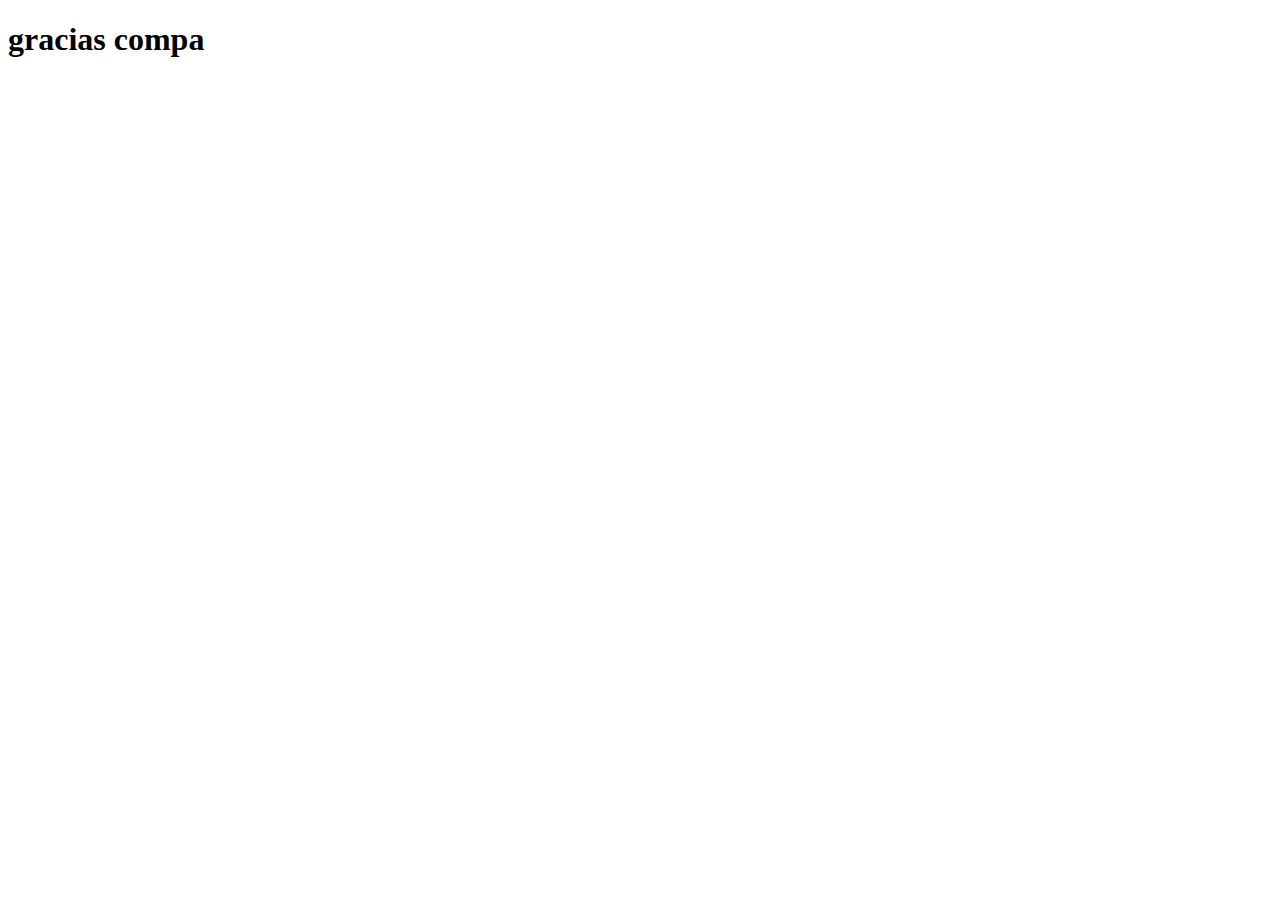
==== gracias.html @ a1c9ceff "se agrega el netlify al formulario pantalla gracias custom" ====
<!DOCTYPE html>
<html lang="en">
<head>
    <meta charset="UTF-8">
    <meta http-equiv="X-UA-Compatible" content="IE=edge">
    <meta name="viewport" content="width=device-width, initial-scale=1.0">
    <title>Ary Degtiar</title>
</head>
<body>
    <h1>gracias compa</h1>
</body>
</html>
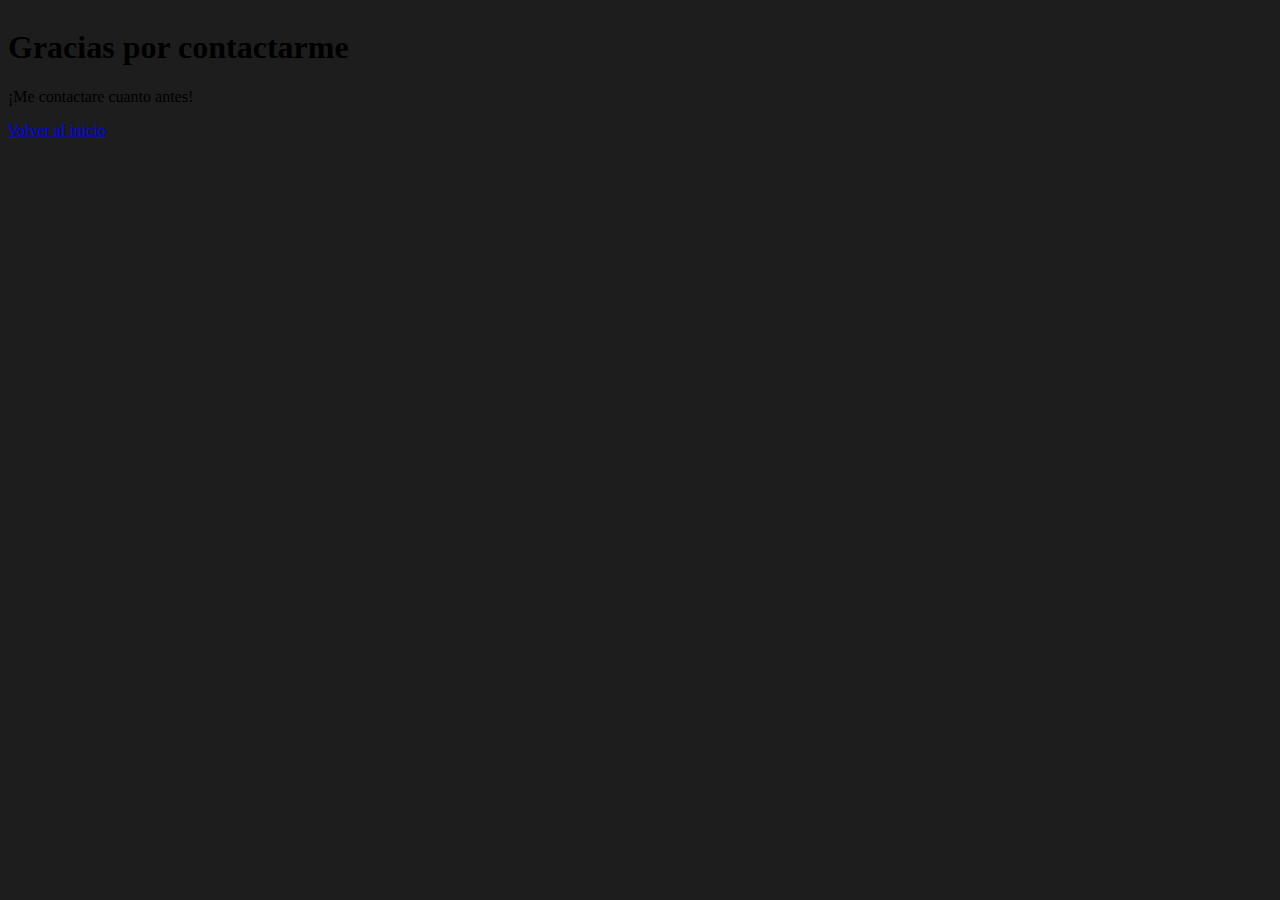
==== commit cdda3658: "se agrega el netlify al formulario pantalla gracias custom letras" ====
--- a/gracias.html
+++ b/gracias.html
@@ -4,9 +4,34 @@
     <meta charset="UTF-8">
     <meta http-equiv="X-UA-Compatible" content="IE=edge">
     <meta name="viewport" content="width=device-width, initial-scale=1.0">
+    <link href="https://cdn.jsdelivr.net/npm/bootstrap@5.3.0-alpha1/dist/css/bootstrap.min.css" rel="stylesheet" integrity="sha384-GLhlTQ8iRABdZLl6O3oVMWSktQOp6b7In1Zl3/Jr59b6EGGoI1aFkw7cmDA6j6gD" crossorigin="anonymous">
+    <link rel="stylesheet" href="https://stackpath.bootstrapcdn.com/font-awesome/4.7.0/css/font-awesome.min.css">
+
     <title>Ary Degtiar</title>
 </head>
-<body>
-    <h1>gracias compa</h1>
+<body style="background-color: #1d1d1d;">
+    
+    <video autoplay muted loop style="  position: fixed;
+    right: 0;
+    bottom: 0;
+    min-width: 100%;
+    min-height: 100%;
+    opacity:0.3">
+        <source src="./assests/videos/Matriz-47802.mp4" type="video/mp4">
+      </video>
+    
+    <div class="d-flex align-items-center justify-content-center" style="height:100vh; width:100vw; position: fixed;">
+        <div class="row m-2">
+            <div class="col-12 text-center py-5 rounded" style="background-color: #1d1d1d;">
+                <h1 class="text-white py-3 px-5">Gracias por contactarme</h1>
+                <p class="pb-3 text-white">¡Me contactare cuanto antes!</p>
+                <a href="index.html" class="btn btn-success">Volver al inicio</a>
+            </div>
+
+        </div>
+    </div>
+    
+  <script src="./assests/js/main.js" ></script>
+  <script src="https://cdn.jsdelivr.net/npm/bootstrap@5.3.0-alpha1/dist/js/bootstrap.bundle.min.js" integrity="sha384-w76AqPfDkMBDXo30jS1Sgez6pr3x5MlQ1ZAGC+nuZB+EYdgRZgiwxhTBTkF7CXvN" crossorigin="anonymous"></script>
 </body>
 </html>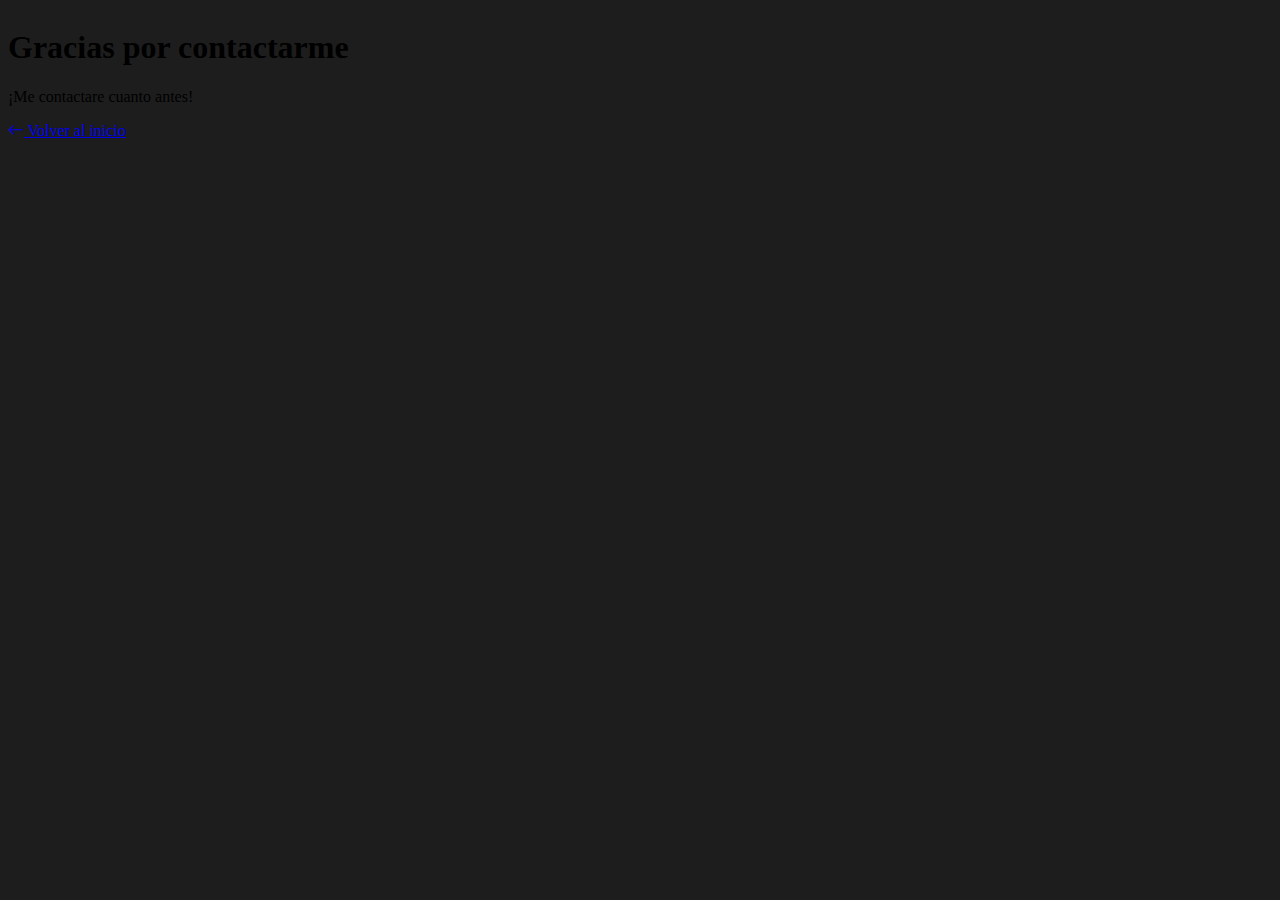
==== commit d2bdd945: "se agrega el netlify al formulario pantalla gracias custom letras con icono flecha" ====
--- a/gracias.html
+++ b/gracias.html
@@ -6,6 +6,9 @@
     <meta name="viewport" content="width=device-width, initial-scale=1.0">
     <link href="https://cdn.jsdelivr.net/npm/bootstrap@5.3.0-alpha1/dist/css/bootstrap.min.css" rel="stylesheet" integrity="sha384-GLhlTQ8iRABdZLl6O3oVMWSktQOp6b7In1Zl3/Jr59b6EGGoI1aFkw7cmDA6j6gD" crossorigin="anonymous">
     <link rel="stylesheet" href="https://stackpath.bootstrapcdn.com/font-awesome/4.7.0/css/font-awesome.min.css">
+
+    <!--    iconos boostrap   -->
+    <link rel="stylesheet" href="https://cdn.jsdelivr.net/npm/bootstrap-icons@1.10.3/font/bootstrap-icons.css">
 
     <title>Ary Degtiar</title>
 </head>
@@ -25,7 +28,7 @@
             <div class="col-12 text-center py-5 rounded" style="background-color: #1d1d1d;">
                 <h1 class="text-white py-3 px-5">Gracias por contactarme</h1>
                 <p class="pb-3 text-white">¡Me contactare cuanto antes!</p>
-                <a href="index.html" class="btn btn-success">Volver al inicio</a>
+                <a href="index.html" class="btn btn-success"><i class="bi bi-arrow-left"></i> Volver al inicio</a>
             </div>
 
         </div>
